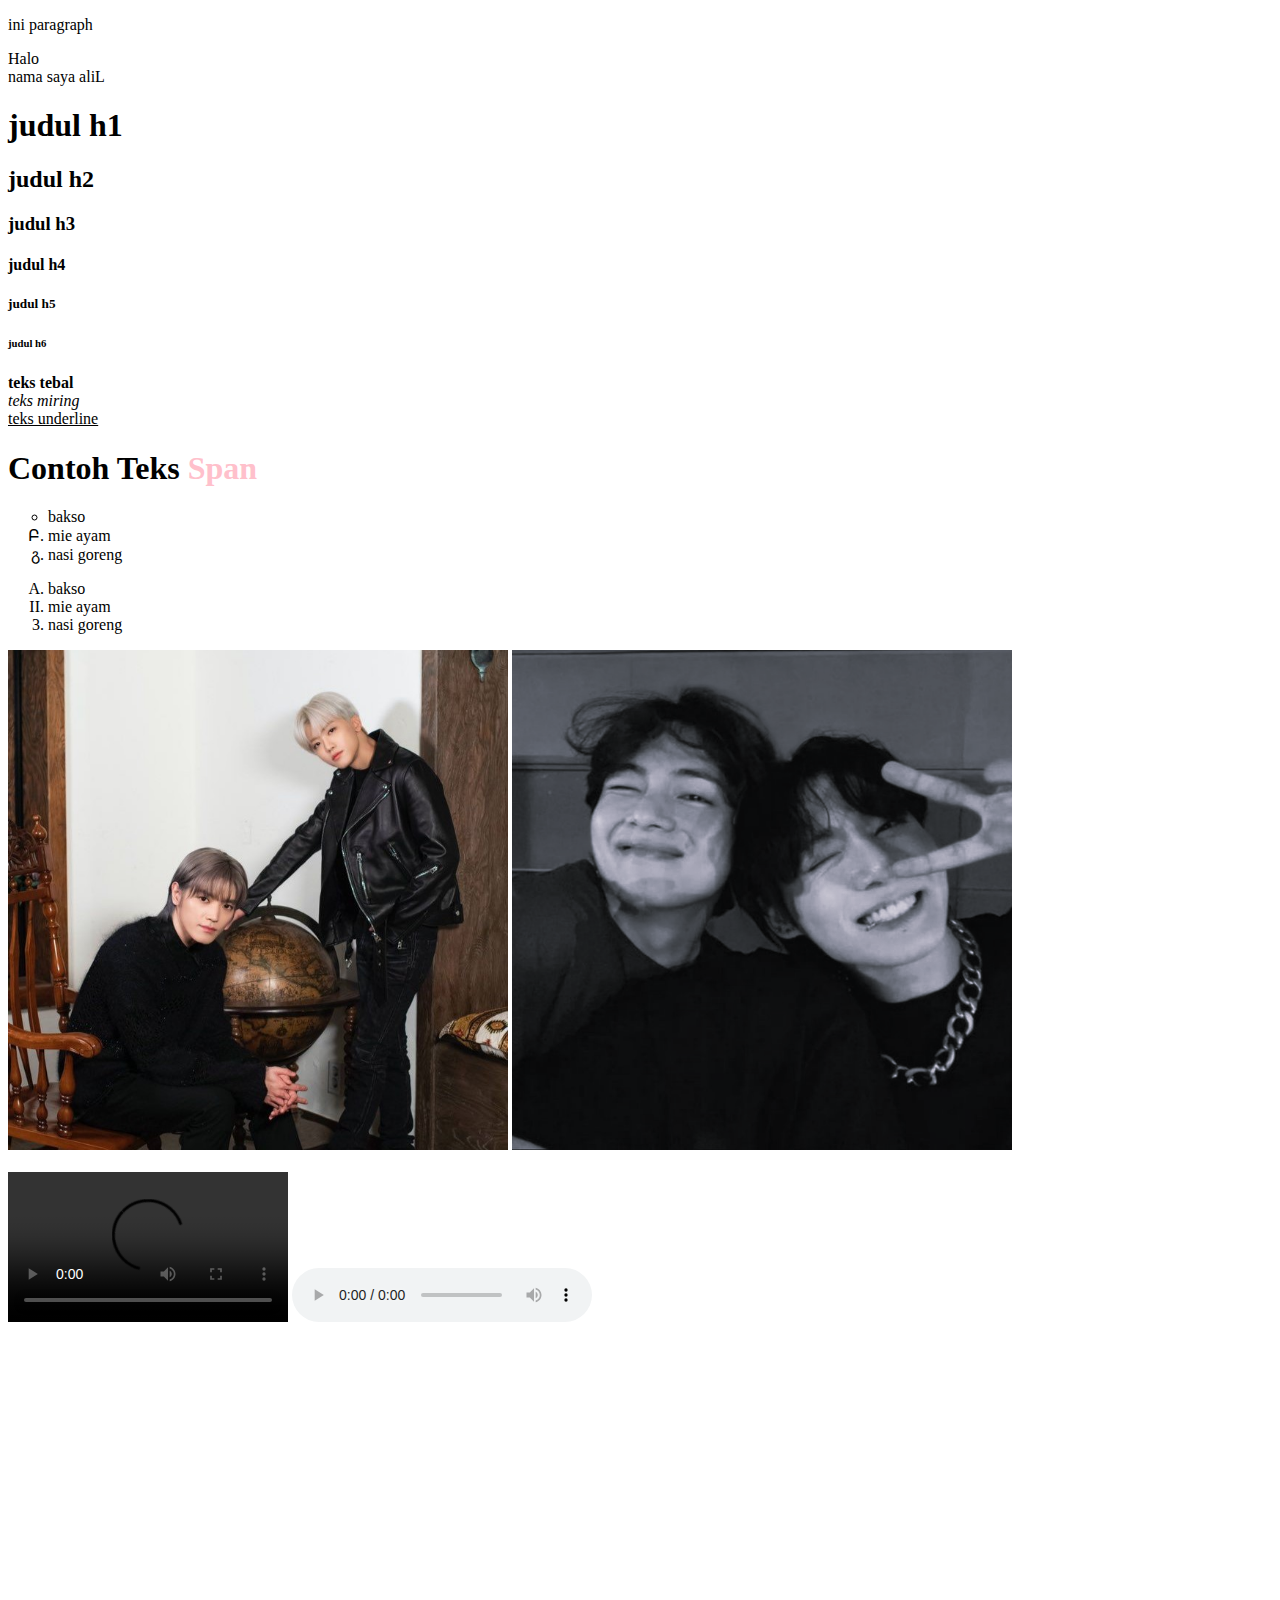
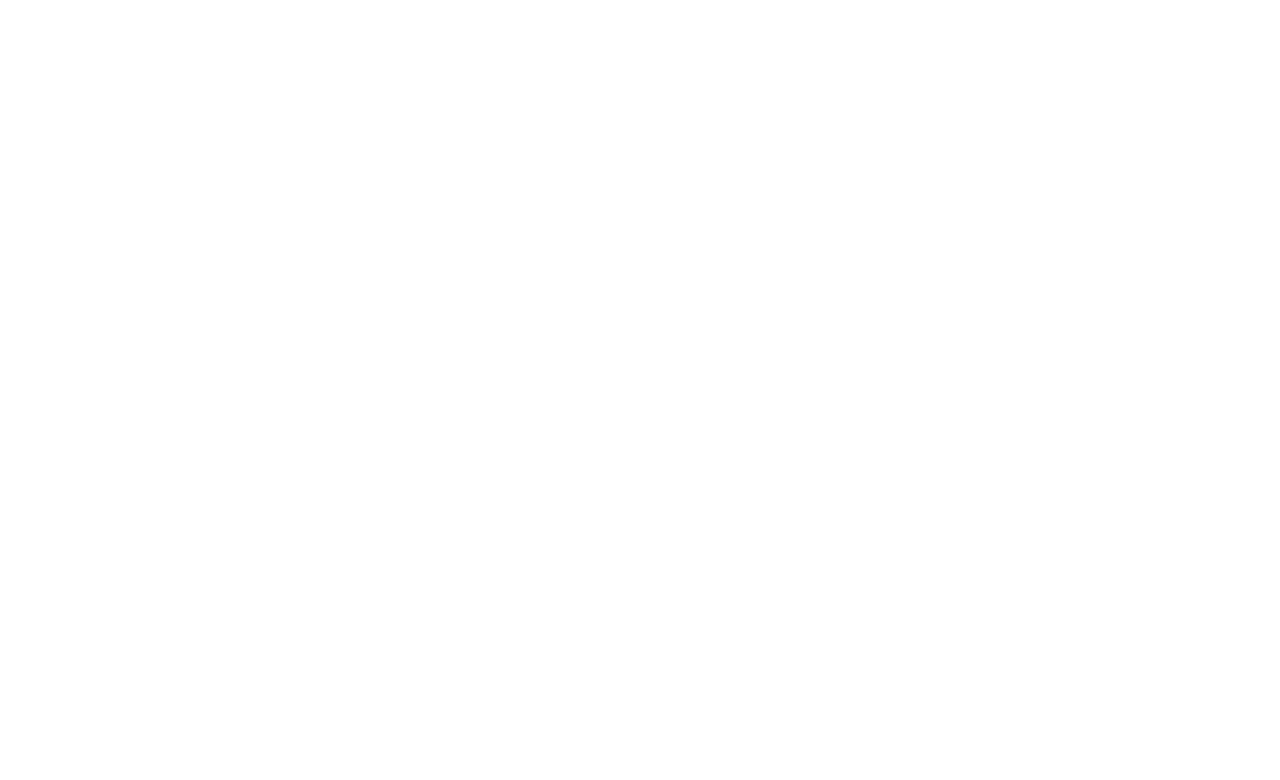
==== day-1/index.html @ 3671f89d "first commit" ====
<!DOCTYPE html>
<html lang="en">
<head>
    <meta charset="UTF-8">
    <meta name="viewport" content="width=device-width, initial-scale=1.0">
    <title>Document</title>
</head>
<body>

    <!-- tag p berfungsi untuk membuat paragraf di html -->
    <p>ini paragraph</p>

    <!-- tag br berfungsi untuk memberikan enter di html -->
    <p>Halo <br> nama saya aliL</p>

    <!-- tag h1 - h6 berfungsi utk judul, semakin besar angka semakin kecil ukuran font -->
    <h1>judul h1</h1>
    <h2>judul h2</h2>
    <h3>judul h3</h3>
    <h4>judul h4</h4>
    <h5>judul h5</h5>
    <h6>judul h6</h6>


    <!-- membuat teks menjadi tebal -->
    <strong>teks tebal</strong>
    <br>

    <!-- membuat teks menjadi miring -->
    <em>teks miring</em>
    <br>

    <!-- membat teks menjadi bergaris bawah -->
    <u>teks underline</u>

    <!-- memberi style pada beberapa kata dalam 1 kalimat -->
    <h1>Contoh Teks <span style="color: pink;">Span</span></h1>

    <!-- membuat list tidak berurut -->
    <ul>

        <!-- menentukan tipe penanda menggunakan list style type -->
        <li style="list-style-type: circle;">bakso</li>
        <li style="list-style-type: armenian;">mie ayam</li>
        <li style="list-style-type: georgian;">nasi goreng</li>

    </ul>

    <!-- membuat list berurut -->
    <ol>

        <!-- menentukan tipe penanda menggunakan list style type -->
        <li style="list-style-type: upper-alpha;">bakso</li>
        <li style="list-style-type: upper-roman;">mie ayam</li>
        <li>nasi goreng</li>

    </ol>

    <!-- img utk memasukkan image, 
        src utk menentukan lokasi gambar (ngelink), 
        alt utk alternative teks, 
        width utk menentukan ukuran -->
    <img src="images/pacar aku.jpeg" alt="gambar pacar alil" width="500">

    <img src="asset/asset/images/vkook.png" alt="orang ganteng" width="500">
    <br>

    <!-- 
        video utk memasukkan video 
        src menentukan lokasi
        control true agar video bisa kita play dan pause
        autoplay agar video bisa langsung dimulai ketika load
    -->
    <br>
    <video src="asset/asset/videos/MASAK SAMYANG SM CHACHA.mp4" controls="true" autoplay="true" width="280"></video>

    <!-- 
        audio untuk memasukkan musik di html
        src untuk menentukan lokasinya
        control true agar video bisa kita play dan pause
     -->
    <audio src="asset/asset/audios/itzy shoot.mp3" controls="true"></audio>

    <!-- 
        iframe utk menampilkan web lain/maps di web kita
     -->
    <iframe
        src="https://www.google.com/maps/embed?pb=!1m18!1m12!1m3!1d63301.05119119357!2d109.19322385677253!3d-7.430274000503418!2m3!1f0!2f0!3f0!3m2!1i1024!2i768!4f13.1!3m3!1m2!1s0x2e655c3136423d1d%3A0x4027a76e352e4a0!2sPurwokerto%2C%20Banyumas%20Regency%2C%20Central%20Java!5e0!3m2!1sen!2sid!4v1690893933141!5m2!1sen!2sid"
        width="100%" height="450" style="border:0;" allowfullscreen="" loading="lazy"
        referrerpolicy="no-referrer-when-downgrade"></iframe>

    <iframe width="1046" height="588" src="https://www.youtube.com/embed/OZawiRGTsYw"
        title="Upin Dan Ipin Musim 16 | Upin &amp; Ipin Terbaru Full Movie | Upin Ipin Terbaru" frameborder="0"
        allow="accelerometer; autoplay; clipboard-write; encrypted-media; gyroscope; picture-in-picture; web-share"
        allowfullscreen></iframe>

</body>
</html>
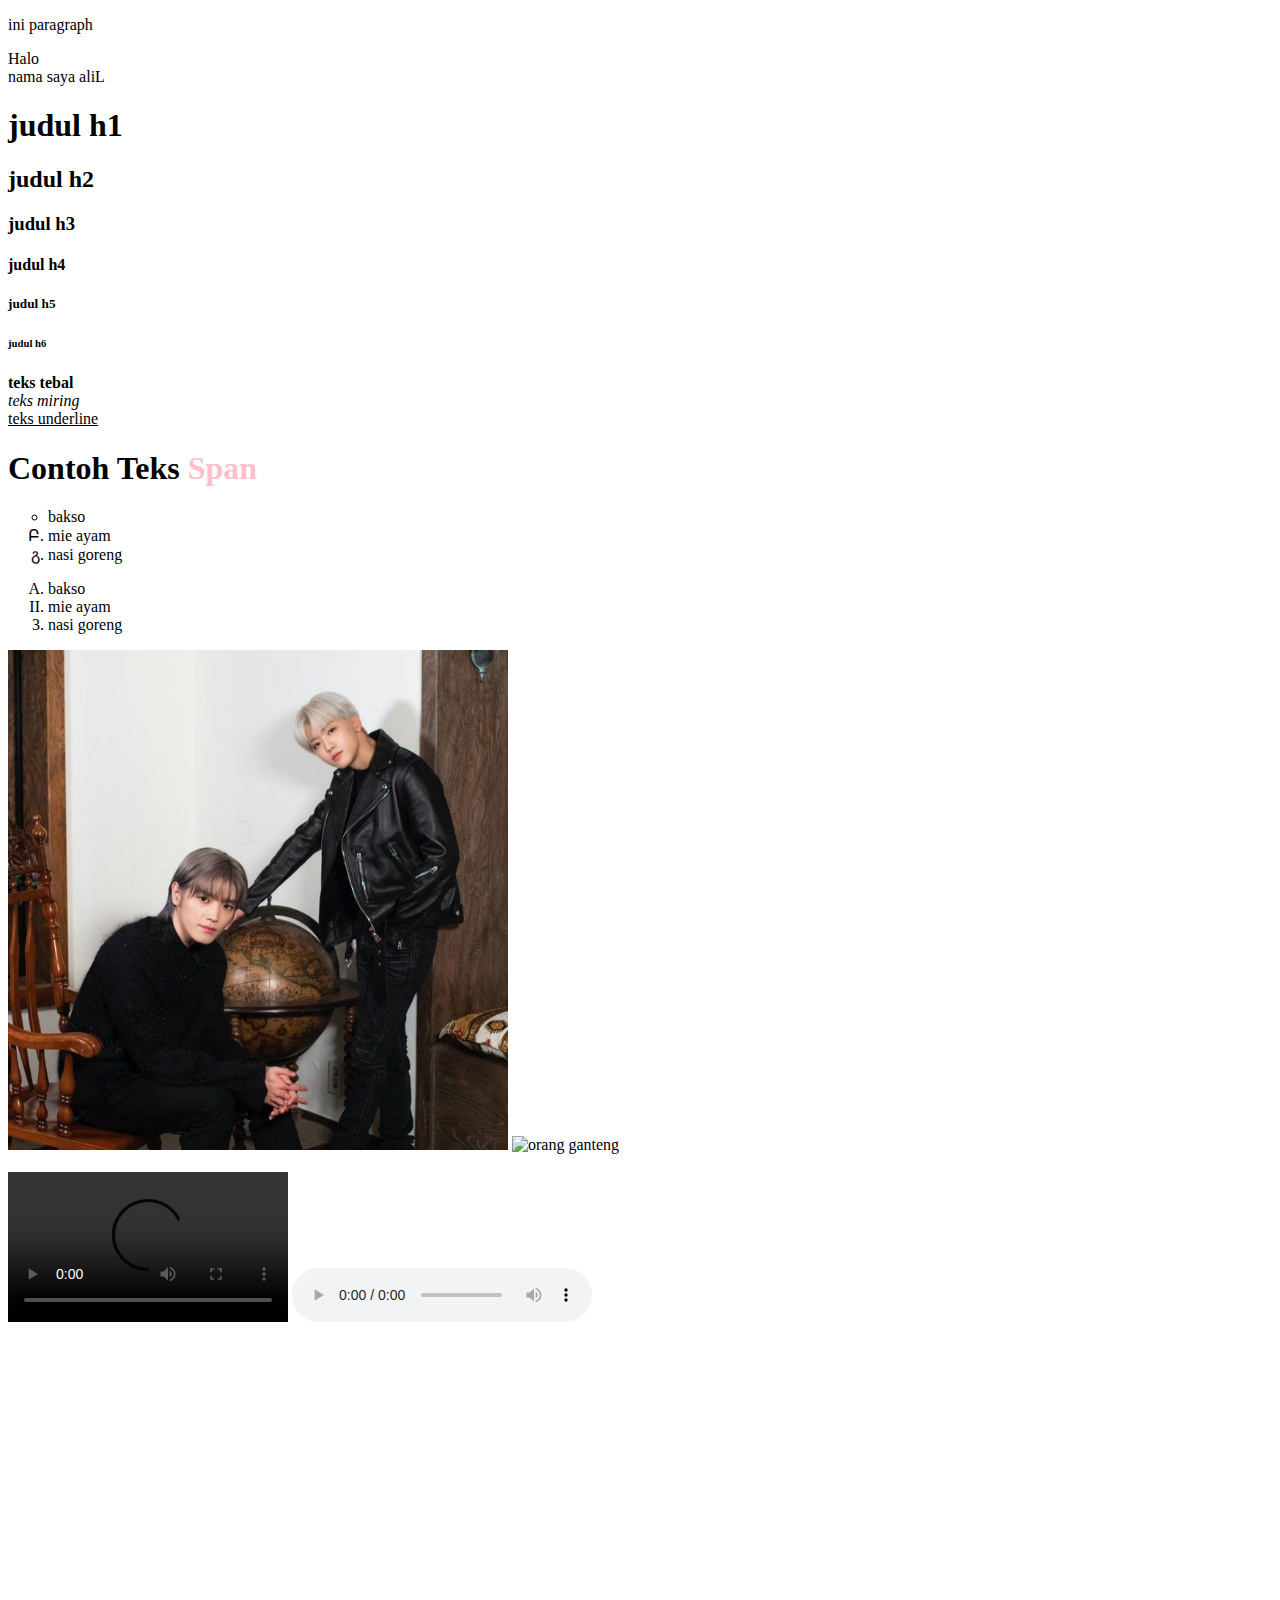
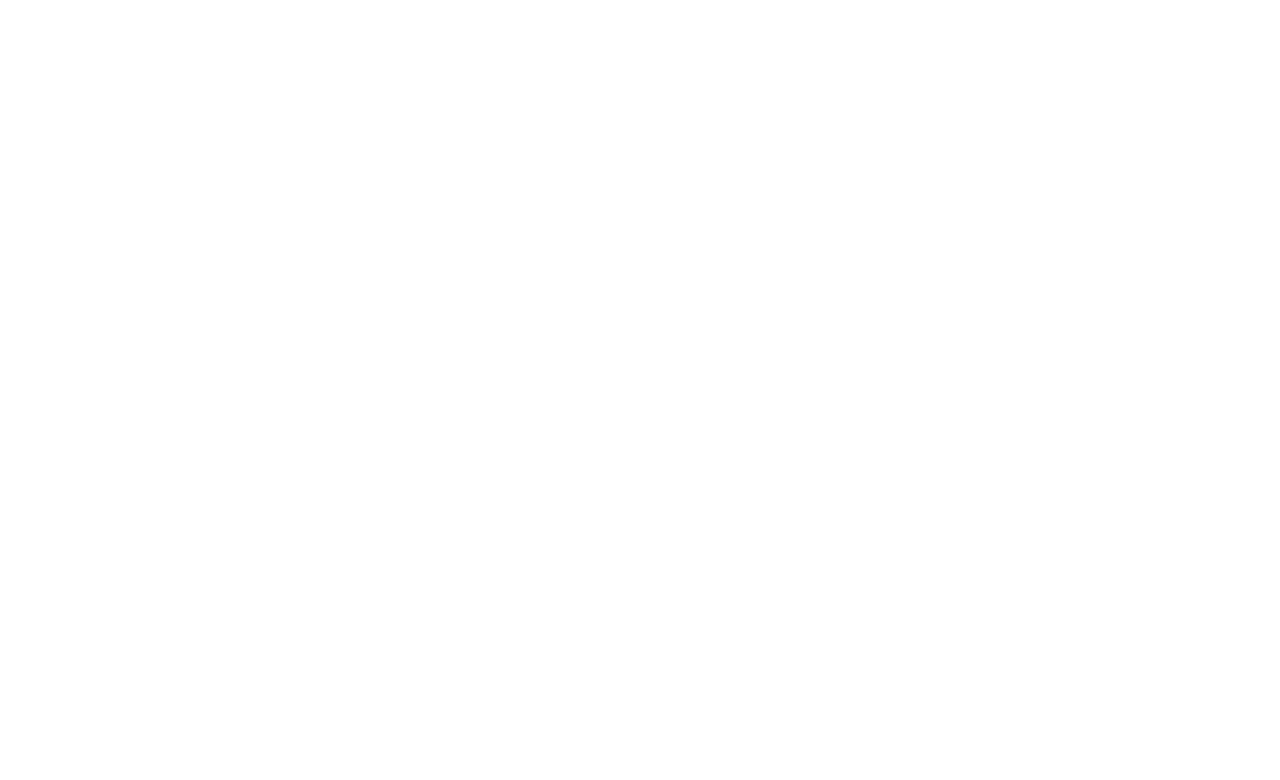
==== commit dcd5cf79: "first commit" ====
--- a/day-1/index.html
+++ b/day-1/index.html
@@ -63,6 +63,7 @@
     <img src="images/pacar aku.jpeg" alt="gambar pacar alil" width="500">
 
     <img src="asset/asset/images/vkook.png" alt="orang ganteng" width="500">
+    
     <br>
 
     <!-- 
